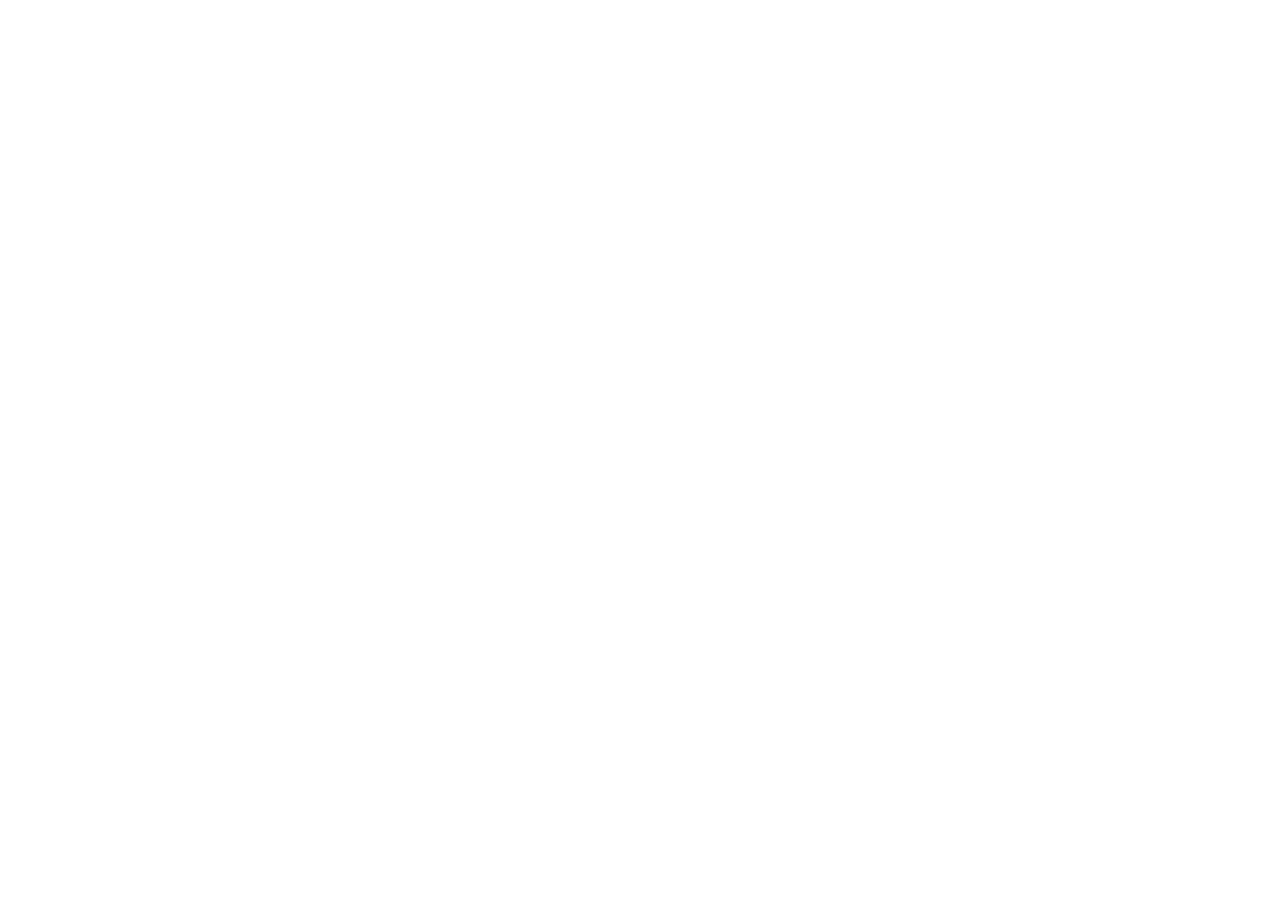
==== index.html @ 802fcfbc "food repo" ====
<!DOCTYPE html>
<html lang="en">
  <head>
    <meta charset="UTF-8" />
    <meta name="viewport" content="width=device-width, initial-scale=1.0" />
    <title>Food Repo</title>
  </head>
  <body></body>
</html>
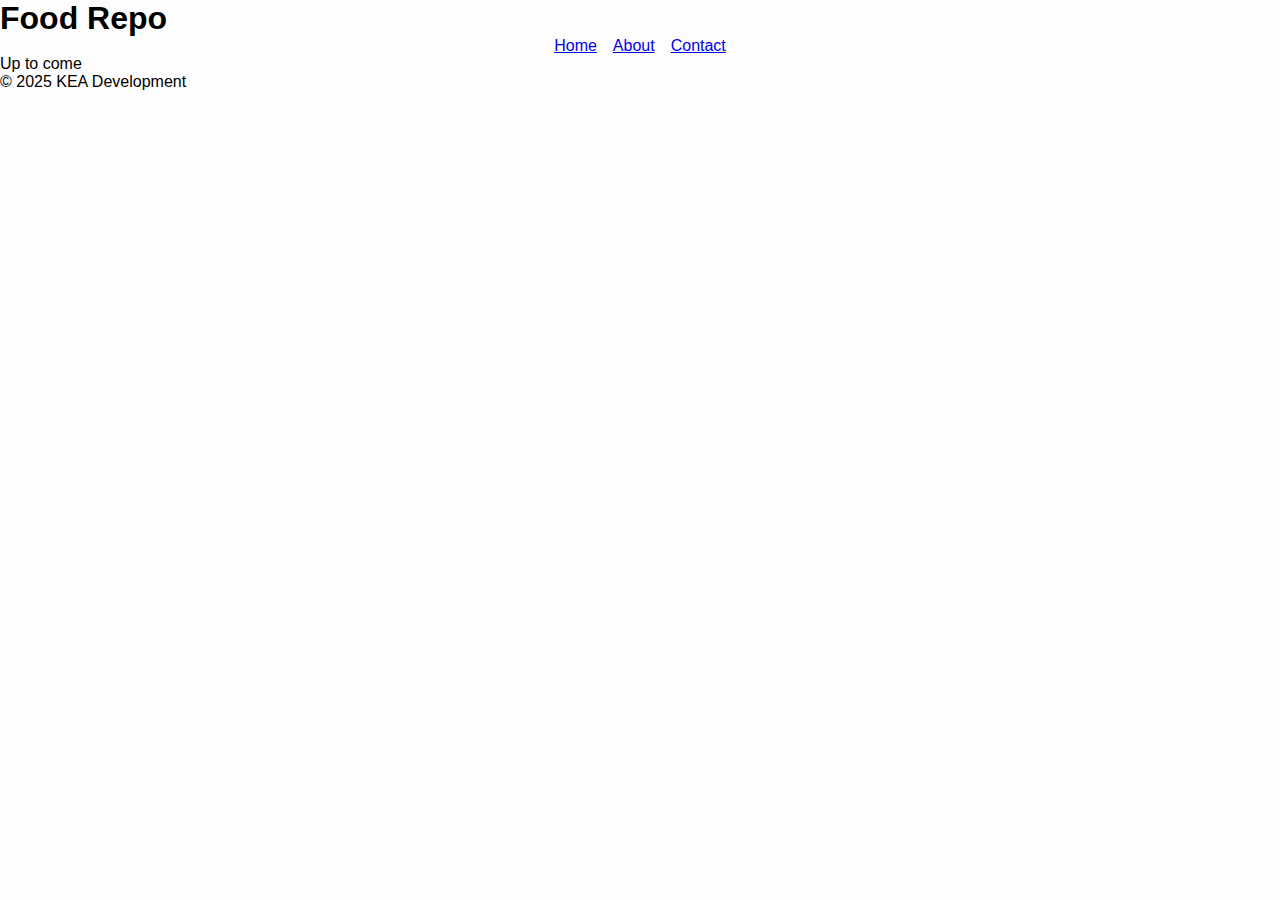
==== commit f5ee768d: "styling and semantic landmarks" ====
--- a/index.html
+++ b/index.html
@@ -4,6 +4,24 @@
     <meta charset="UTF-8" />
     <meta name="viewport" content="width=device-width, initial-scale=1.0" />
     <title>Food Repo</title>
+    <link rel="stylesheet" href="css/styles.css" />
   </head>
-  <body></body>
+  <body>
+    <header>
+      <h1>Food Repo</h1>
+    </header>
+    <nav>
+      <ul>
+        <li><a href="/index.html" title="Homepage">Home</a></li>
+        <li><a href="/about.html" title="About page">About</a></li>
+        <li><a href="/contact.html" title="Contat Page">Contact</a></li>
+      </ul>
+    </nav>
+    <main>
+      <section>
+        <p>Up to come</p>
+      </section>
+    </main>
+    <footer><p>&copy; 2025 KEA Development</p></footer>
+  </body>
 </html>
--- a/css/styles.css
+++ b/css/styles.css
@@ -0,0 +1,26 @@
+@import "variables.css";
+
+* {
+  margin: 0;
+  padding: 0;
+  box-sizing: border-box;
+}
+
+body {
+  font-family: var(--fontMain);
+  color: var(--colorMain);
+  background-color: var(--colorBgMain);
+}
+
+nav {
+  ul {
+    display: flex;
+    flex-wrap: flex nowrap;
+    justify-content: center;
+    gap: 1em;
+
+    li {
+      list-style-type: none;
+    }
+  }
+}
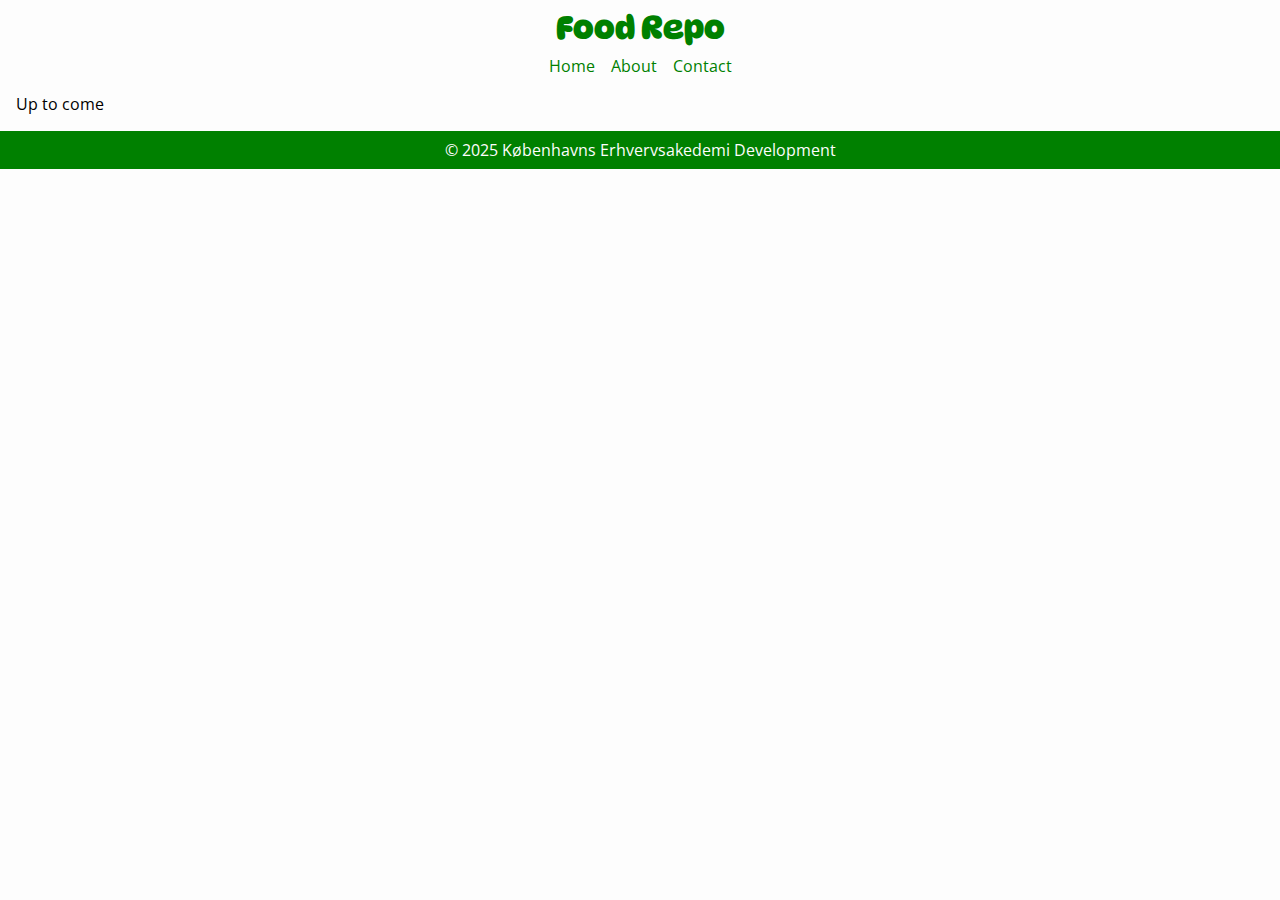
==== commit 1e58a340: "js" ====
--- a/index.html
+++ b/index.html
@@ -22,6 +22,8 @@
         <p>Up to come</p>
       </section>
     </main>
-    <footer><p>&copy; 2025 KEA Development</p></footer>
+    <footer>
+      <p>&copy; 2025 K&oslash;benhavns Erhvervsakedemi Development</p>
+    </footer>
   </body>
 </html>
--- a/css/styles.css
+++ b/css/styles.css
@@ -12,6 +12,33 @@
   background-color: var(--colorBgMain);
 }
 
+main {
+  margin: 1rem;
+
+  p {
+    max-width: 80ch;
+  }
+}
+
+header,
+footer {
+  padding: 0.5rem 1rem;
+  text-align: center;
+}
+
+header {
+  color: var(--colorSecondary);
+
+  h1 {
+    font-family: var(--fontTitle);
+  }
+}
+
+footer {
+  color: var(--colorBgMain);
+  background-color: var(--colorSecondary);
+}
+
 nav {
   ul {
     display: flex;
@@ -24,3 +51,12 @@
     }
   }
 }
+
+a {
+  color: var(--colorSecondary);
+  text-decoration: none;
+
+  &:hover {
+    font-weight: bold;
+  }
+}
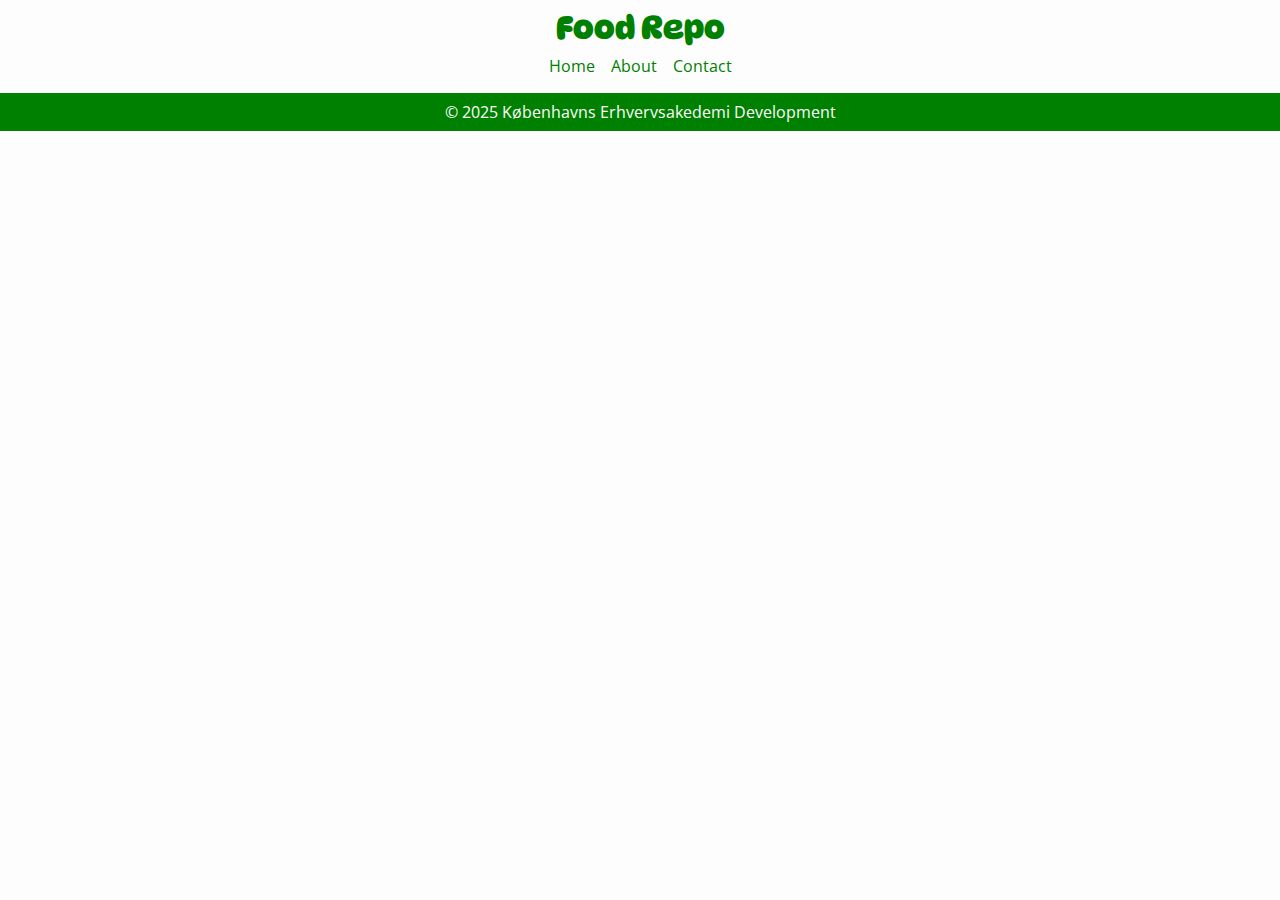
==== commit fe95b86d: "recipes" ====
--- a/index.html
+++ b/index.html
@@ -5,6 +5,8 @@
     <meta name="viewport" content="width=device-width, initial-scale=1.0" />
     <title>Food Repo</title>
     <link rel="stylesheet" href="css/styles.css" />
+    <link rel="stylesheet" href="css/recipes.css" />
+    <script src="js/recipes.js" type="module"></script>
   </head>
   <body>
     <header>
@@ -12,15 +14,13 @@
     </header>
     <nav>
       <ul>
-        <li><a href="/index.html" title="Homepage">Home</a></li>
-        <li><a href="/about.html" title="About page">About</a></li>
-        <li><a href="/contact.html" title="Contat Page">Contact</a></li>
+        <li><a href="index.html" title="Homepage">Home</a></li>
+        <li><a href="about.html" title="About page">About</a></li>
+        <li><a href="contact.html" title="Contat Page">Contact</a></li>
       </ul>
     </nav>
     <main>
-      <section>
-        <p>Up to come</p>
-      </section>
+      <section id="recipeList"></section>
     </main>
     <footer>
       <p>&copy; 2025 K&oslash;benhavns Erhvervsakedemi Development</p>
--- a/css/recipes.css
+++ b/css/recipes.css
@@ -0,0 +1,28 @@
+#recipeList {
+  article {
+    margin-bottom: 1rem;
+    border-top: solid thin var(--colorSecondary);
+
+    h2 {
+      font-size: 1.2rem;
+    }
+
+    img {
+      display: block;
+      margin: 0 auto;
+    }
+
+    div:has(.pill) {
+      margin-top: 0.5rem;
+      text-align: center;
+
+      .pill {
+        display: inline-block;
+        padding: 0 1rem;
+        border-radius: 1rem;
+        color: var(--colorBgMain);
+        background-color: var(--colorSecondary);
+      }
+    }
+  }
+}
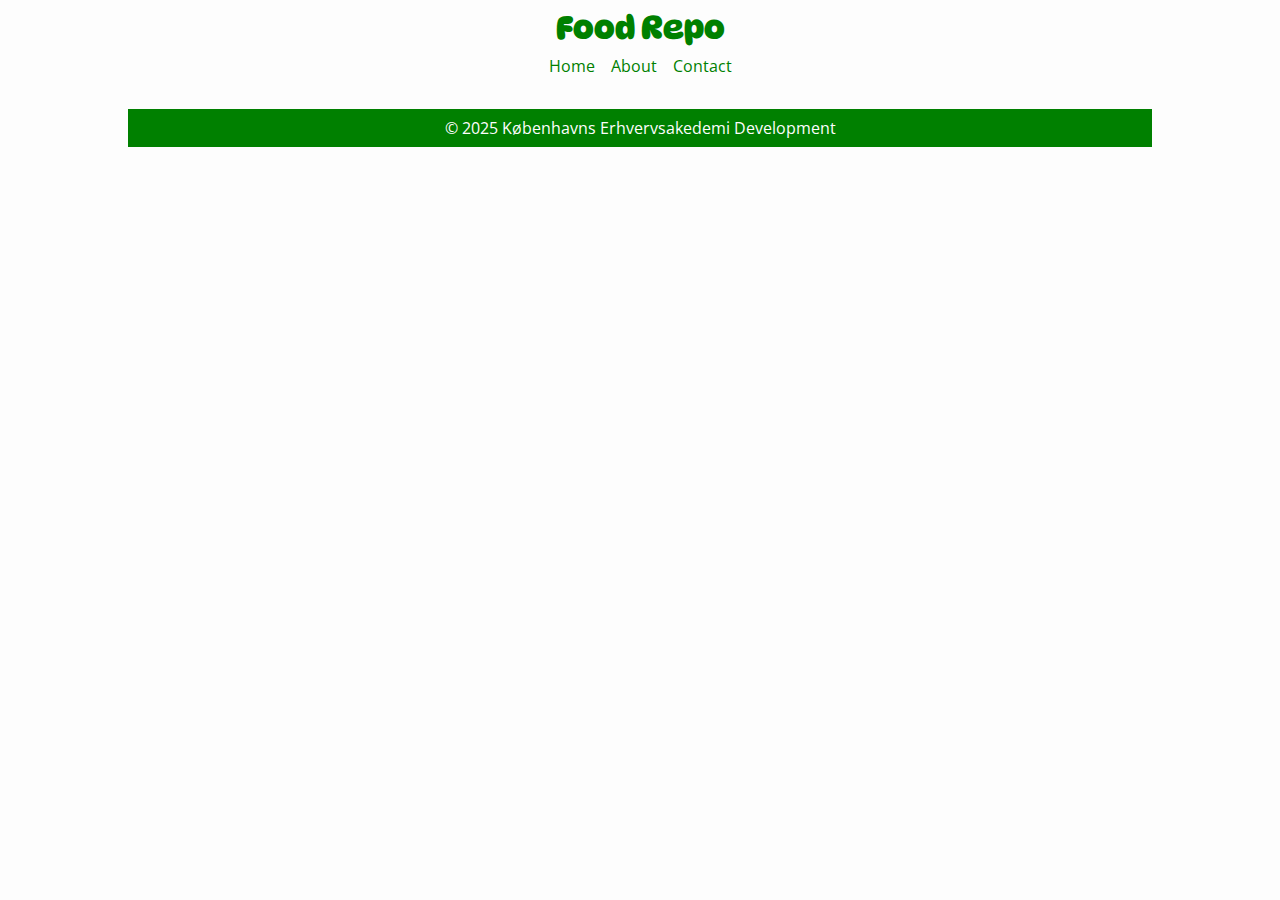
==== commit 56e0d2e5: "styling" ====
--- a/index.html
+++ b/index.html
@@ -26,4 +26,17 @@
       <p>&copy; 2025 K&oslash;benhavns Erhvervsakedemi Development</p>
     </footer>
   </body>
+
+  <template id="recipeCard">
+    <article>
+      <header>
+        <h2></h2>
+      </header>
+      <img src="" alt="" />
+      <div>
+        <p class="pill"></p>
+        <p class="pill"></p>
+      </div>
+    </article>
+  </template>
 </html>
--- a/css/styles.css
+++ b/css/styles.css
@@ -10,6 +10,11 @@
   font-family: var(--fontMain);
   color: var(--colorMain);
   background-color: var(--colorBgMain);
+
+  @media (min-width: 1024px) {
+    max-width: var(--maxBodyWidth);
+    margin: auto;
+  }
 }
 
 main {
--- a/css/recipes.css
+++ b/css/recipes.css
@@ -9,6 +9,8 @@
 
     img {
       display: block;
+      width: var(--imgThumb);
+      height: var(--imgThumb);
       margin: 0 auto;
     }
 
@@ -25,4 +27,19 @@
       }
     }
   }
+
+  @media (min-width: 560px) {
+    display: flex;
+    flex-flow: row wrap;
+    column-gap: 1rem;
+    max-width: calc((var(--cardWidth) * 3) + (1rem * 2));
+    margin: auto;
+
+    article {
+      width: var(--cardWidth);
+      border: thin solid var(--colorSecondary);
+      border-radius: 1rem;
+      padding: 0 1rem 1rem 1rem;
+    }
+  }
 }
